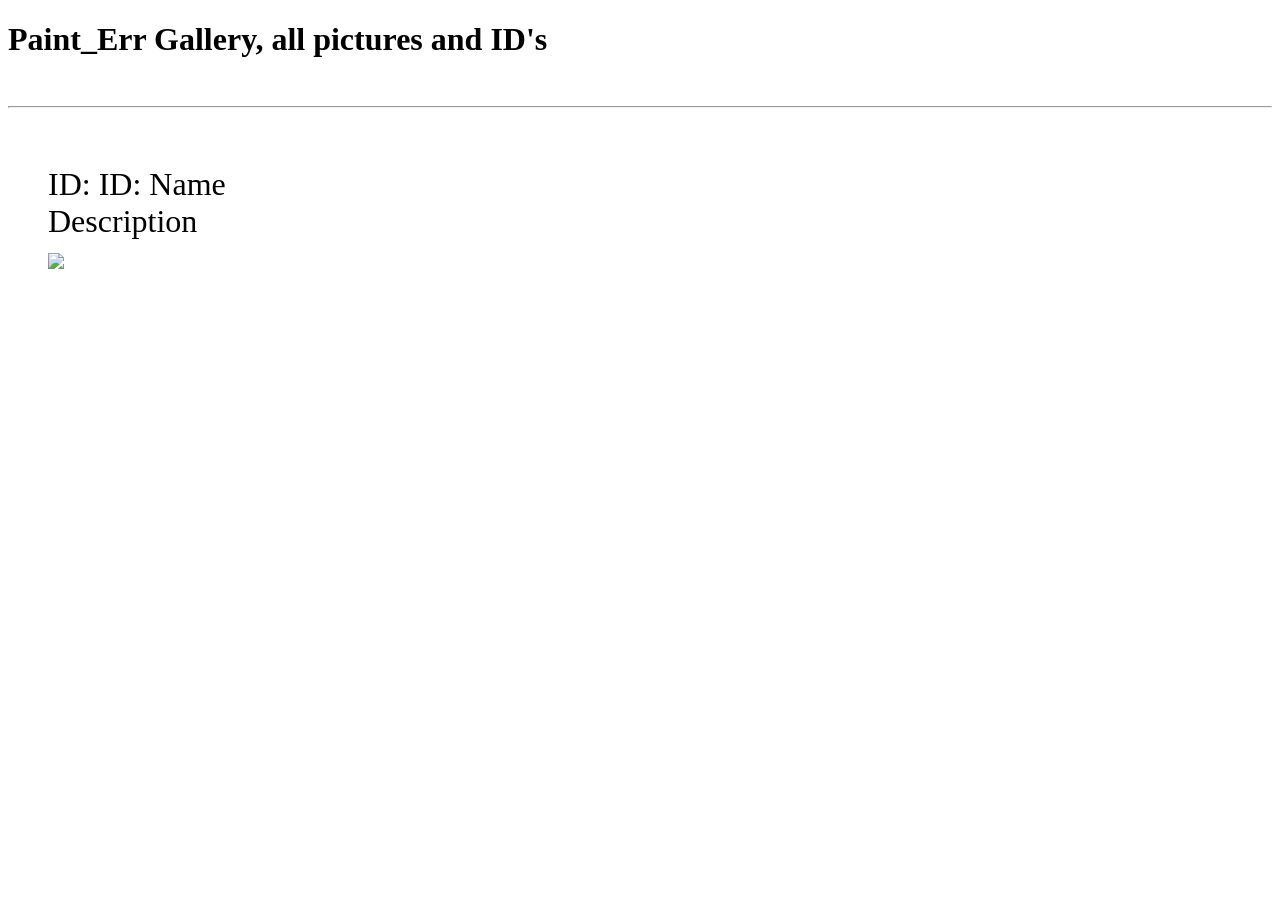
==== lib/PaintErrGallery/target/classes/templates/gallery.html @ 9765e351 "gallery v1" ====
<!DOCTYPE HTML>
<html xmlns:th="http://www.thymeleaf.org">

<head>

    <title>Paint_Err Gallery</title>

    <meta charset="UTF-8" />

    <link rel="stylesheet" href="css/style.css"/>

</head>

<body>

<div id="content">


        <h1>Paint_Err Gallery, all pictures and ID's</h1>

        <br/>
        <hr/>
        <br/>

        <ul style="font-size: 200%; list-style: none;">

            <th:block th:each=" img : ${images} ">
                <li th:with="src=${'data:image/png;charset=utf-8;base64,' + img.img}">
                    ID: <span th:text="${img.ID}">ID</span>: <span th:text="${img.name}">Name</span> <br/>
                    <span th:text="${img.description}">Description</span> <br/>
                    <img src="#" th:src="${src}" style="width: 40%;"/>
                </li>
            </th:block>

        </ul>

</div>

<script src="js/nav.js"></script>

</body>

</html>
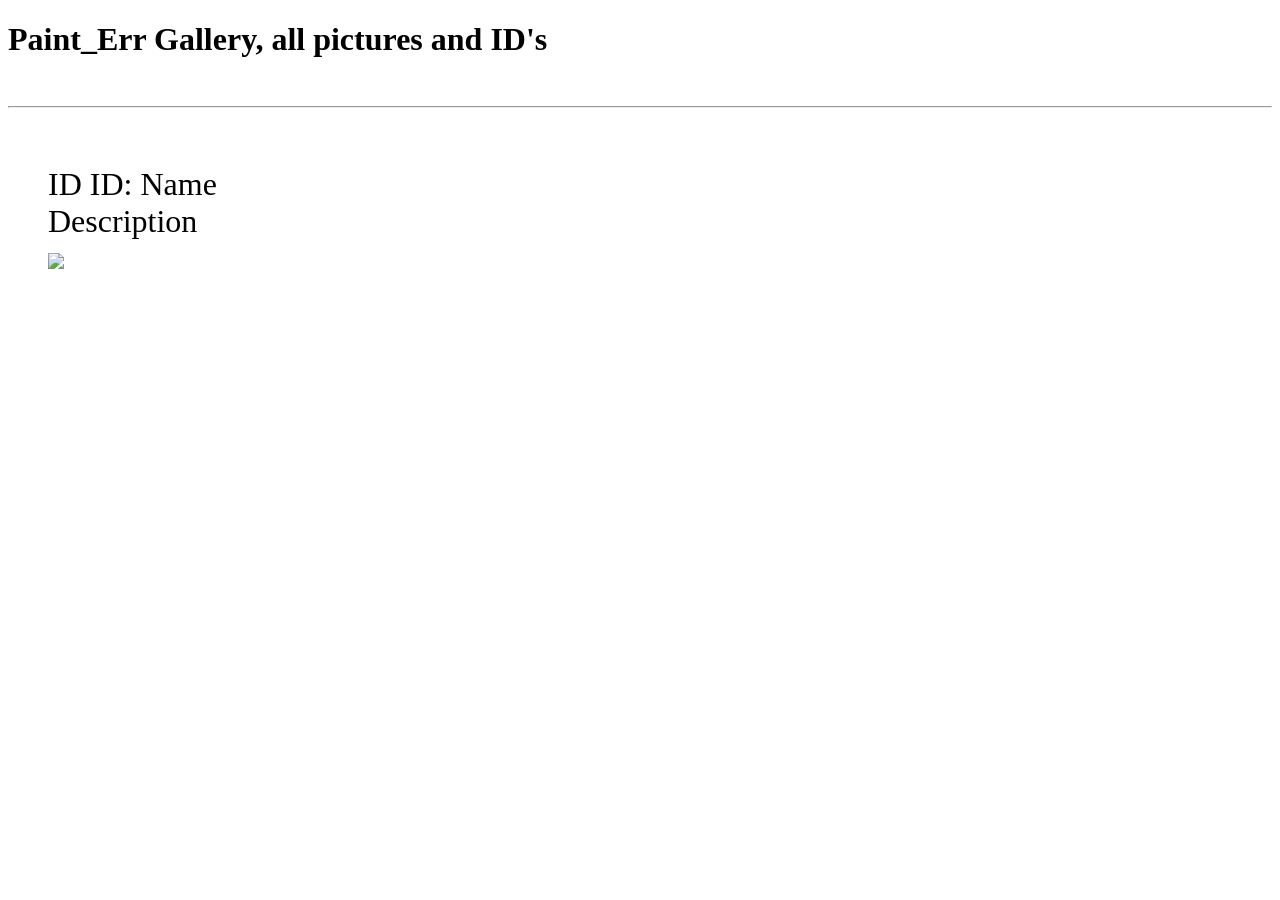
==== commit 5d46abfd: "gallery styling and improved new image saving" ====
--- a/lib/PaintErrGallery/target/classes/templates/gallery.html
+++ b/lib/PaintErrGallery/target/classes/templates/gallery.html
@@ -25,9 +25,9 @@
         <ul style="font-size: 200%; list-style: none;">
 
             <th:block th:each=" img : ${images} ">
-                <li th:with="src=${'data:image/png;charset=utf-8;base64,' + img.img}">
-                    ID: <span th:text="${img.ID}">ID</span>: <span th:text="${img.name}">Name</span> <br/>
-                    <span th:text="${img.description}">Description</span> <br/>
+                <li th:with="src=${'data:image/png;charset=utf-8;base64,' + img.Img}">
+                    ID <span th:text="${img.ID}">ID</span>: <span th:text="${img.Name}">Name</span> <br/>
+                    <span th:text="${img.Description}">Description</span> <br/>
                     <img src="#" th:src="${src}" style="width: 40%;"/>
                 </li>
             </th:block>
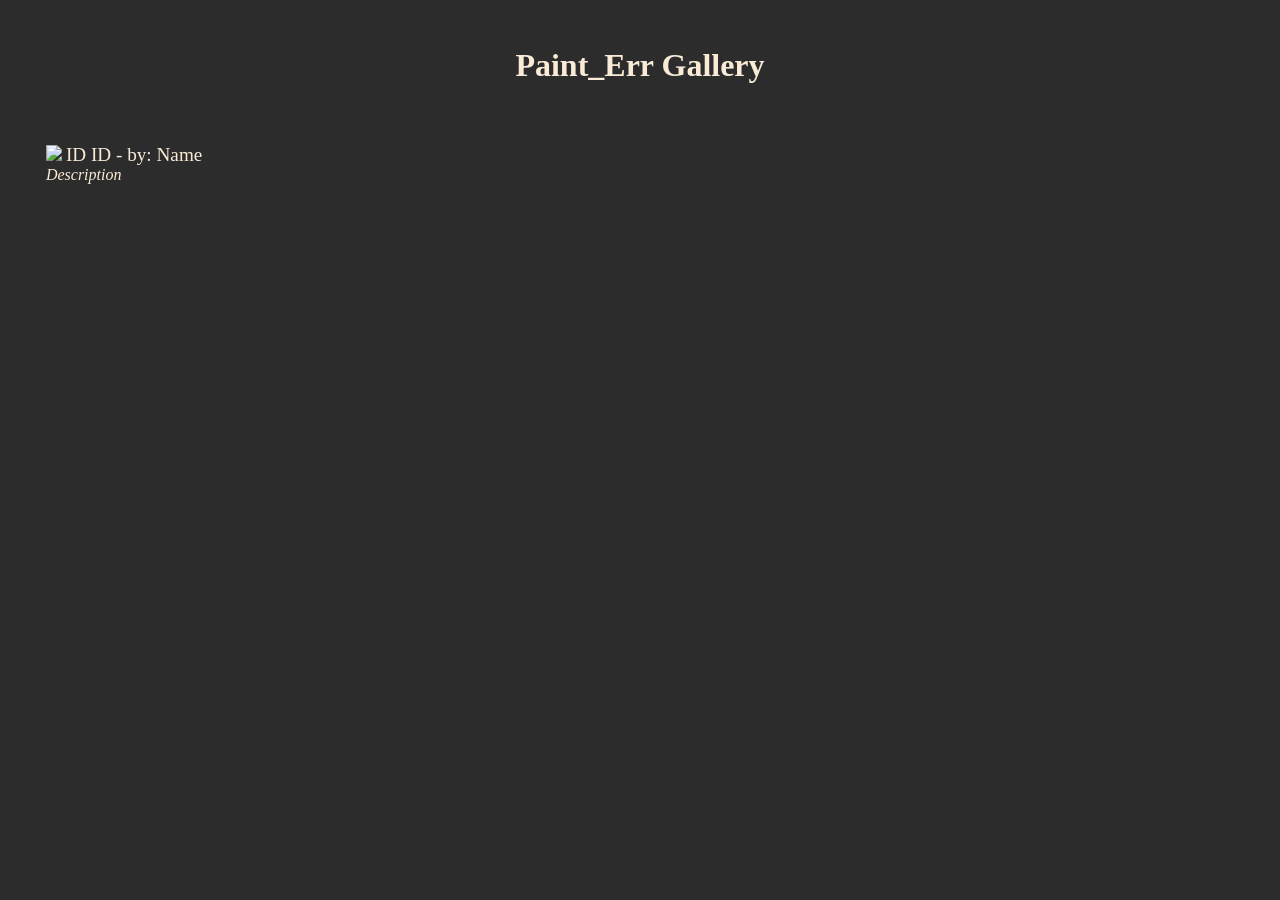
==== commit 4a763aaf: "gallery" ====
--- a/lib/PaintErrGallery/target/classes/templates/gallery.html
+++ b/lib/PaintErrGallery/target/classes/templates/gallery.html
@@ -7,36 +7,43 @@
 
     <meta charset="UTF-8" />
 
-    <link rel="stylesheet" href="css/style.css"/>
+    <style>
+        span {}
+        .text {font-size: 120%;}
+        a {
+            margin: 3%;
+            float: left;
+            width: 25%;
+            text-decoration: none;
+            color: antiquewhite;
+        }
+        img {width: 100%;}
+    </style>
 
 </head>
 
-<body>
+<body style="background-color: #2C2C2C">
 
 <div id="content">
 
+    <br/>
 
-        <h1>Paint_Err Gallery, all pictures and ID's</h1>
+    <h1 align="center" style="color: antiquewhite">Paint_Err Gallery</h1>
 
-        <br/>
-        <hr/>
-        <br/>
+    <div id="images">
 
-        <ul style="font-size: 200%; list-style: none;">
+        <th:block th:each=" img : ${images} ">
+            <a th:with="src=${'data:image/png;charset=utf-8;base64,' + img.Img},url=${'/gallery?id=' + img.ID}" th:href="${url}">
+                <img src="#" th:src="${src}" />
+                <span class="text">ID <span th:text="${img.ID}">ID</span> - by: <span th:text="${img.Name}">Name</span></span> <br/>
+                <i><span th:text="${img.Description}">Description</span></i>
+            </a>
+        </th:block>
 
-            <th:block th:each=" img : ${images} ">
-                <li th:with="src=${'data:image/png;charset=utf-8;base64,' + img.Img}">
-                    ID <span th:text="${img.ID}">ID</span>: <span th:text="${img.Name}">Name</span> <br/>
-                    <span th:text="${img.Description}">Description</span> <br/>
-                    <img src="#" th:src="${src}" style="width: 40%;"/>
-                </li>
-            </th:block>
-
-        </ul>
+    </div>
 
 </div>
 
-<script src="js/nav.js"></script>
 
 </body>
 
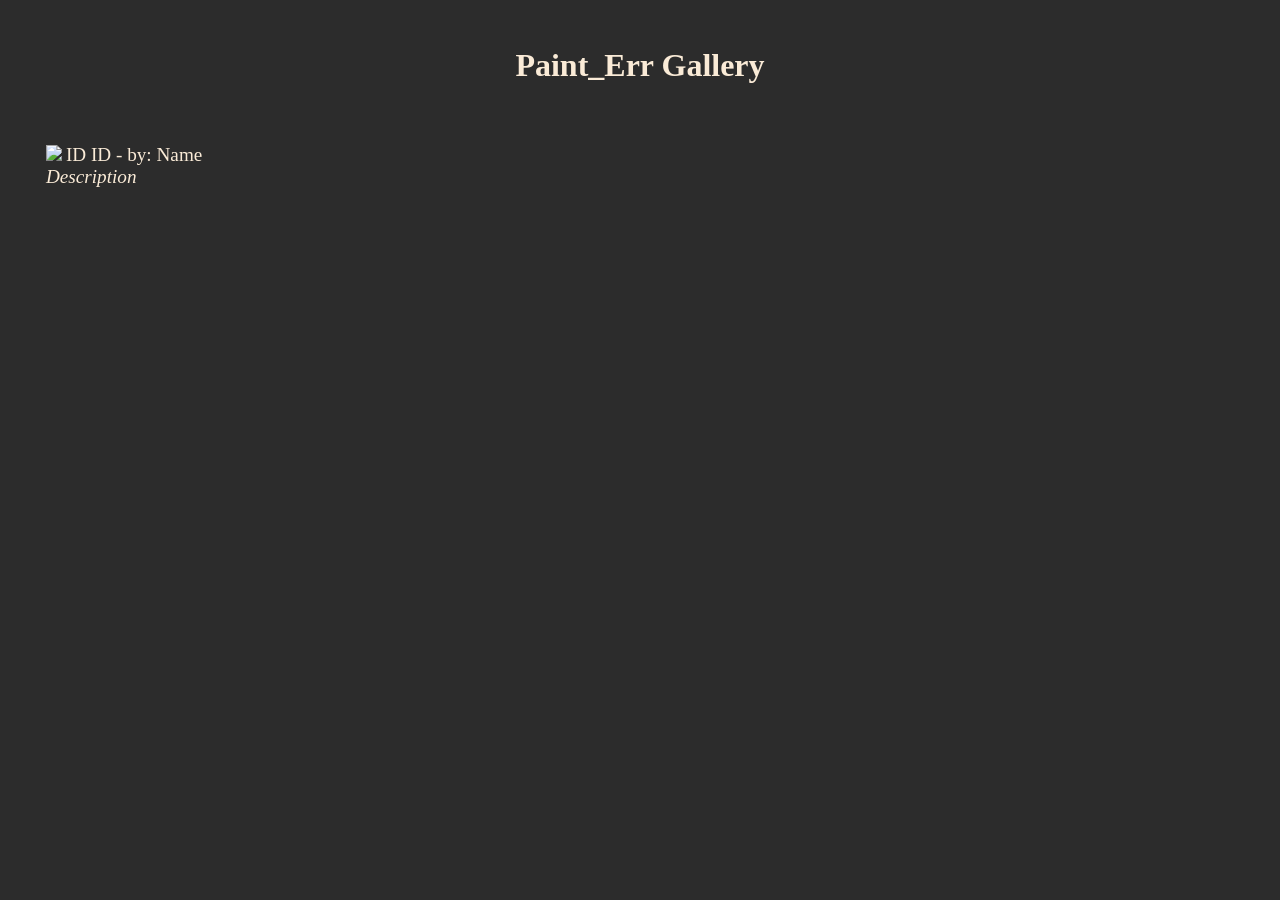
==== commit 1d170faf: "gallery finishing touches" ====
--- a/lib/PaintErrGallery/target/classes/templates/gallery.html
+++ b/lib/PaintErrGallery/target/classes/templates/gallery.html
@@ -8,7 +8,19 @@
     <meta charset="UTF-8" />
 
     <style>
-        span {}
+        .content {
+            padding-left: 8%;
+        }
+        .breakClear {
+            clear:both;
+            height:0;
+            margin:0;
+            font-size: 1px;
+            line-height: 0;
+        }
+        span {
+            font-family: "Palatino Linotype", "Book Antiqua", Palatino, serif;
+        }
         .text {font-size: 120%;}
         a {
             margin: 3%;
@@ -16,6 +28,7 @@
             width: 25%;
             text-decoration: none;
             color: antiquewhite;
+            font-family: "Palatino Linotype", "Book Antiqua", Palatino, serif;
         }
         img {width: 100%;}
     </style>
@@ -30,14 +43,15 @@
 
     <h1 align="center" style="color: antiquewhite">Paint_Err Gallery</h1>
 
-    <div id="images">
+    <div id="images" th:with="counter=0">
 
-        <th:block th:each=" img : ${images} ">
-            <a th:with="src=${'data:image/png;charset=utf-8;base64,' + img.Img},url=${'/gallery?id=' + img.ID}" th:href="${url}">
+        <th:block th:each=" img, row : ${images} " th:with="current=${row.index + 1}">
+            <a th:with="src=${'data:image/png;charset=utf-8;base64,' + img.Img},url=${'/gallery/' + img.ID}" th:href="${url}">
                 <img src="#" th:src="${src}" />
                 <span class="text">ID <span th:text="${img.ID}">ID</span> - by: <span th:text="${img.Name}">Name</span></span> <br/>
-                <i><span th:text="${img.Description}">Description</span></i>
+                <i style="max-height: 20px;"><span style="max-height: 20px;" class="text" th:text="${img.Description}">Description</span></i>
             </a>
+            <br class="breakClear" th:if="${current} % 3 == 0" />
         </th:block>
 
     </div>
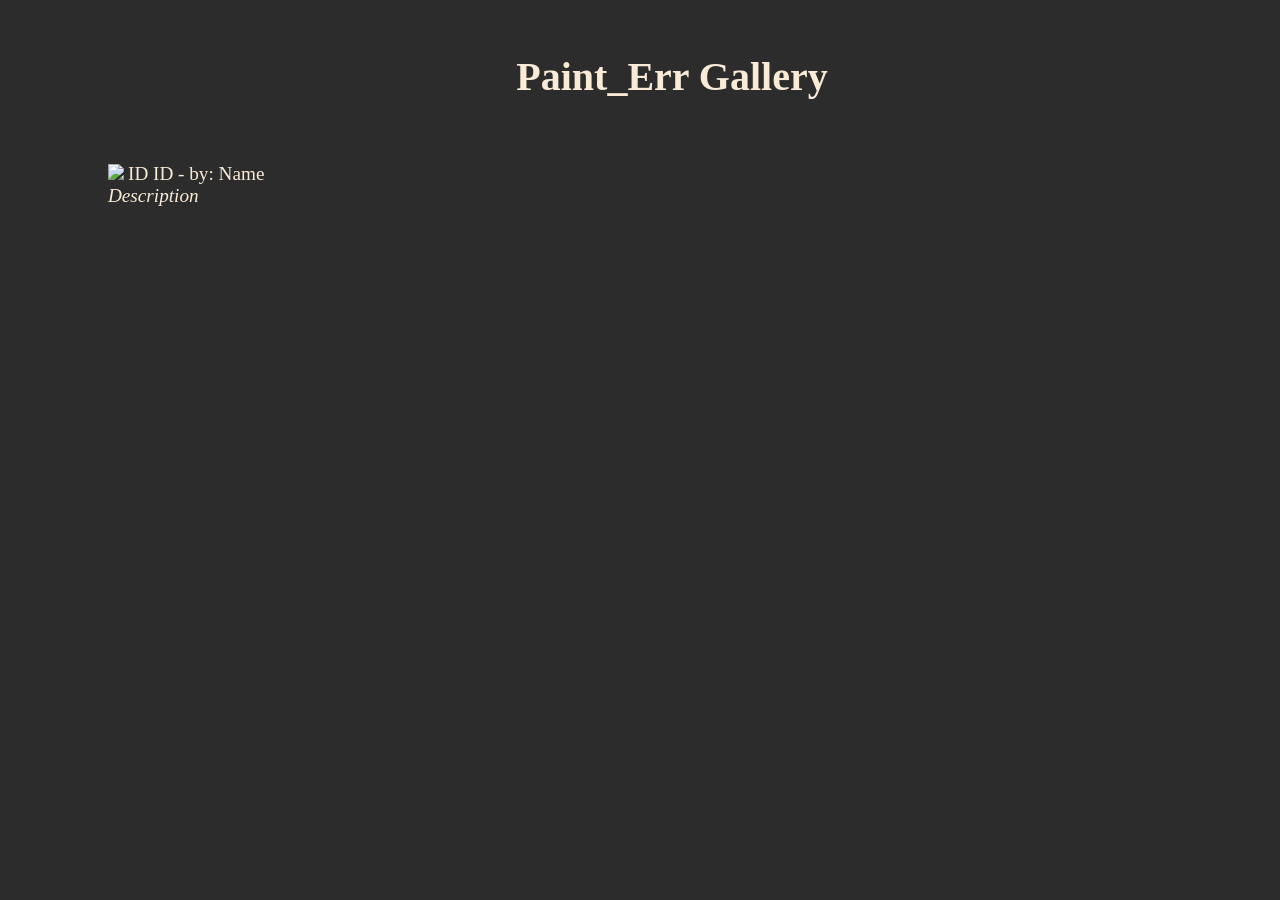
==== commit 991f97dc: "presentation preparation" ====
--- a/lib/PaintErrGallery/target/classes/templates/gallery.html
+++ b/lib/PaintErrGallery/target/classes/templates/gallery.html
@@ -8,9 +8,8 @@
     <meta charset="UTF-8" />
 
     <style>
-        .content {
-            padding-left: 8%;
-        }
+
+        .content {}
         .breakClear {
             clear:both;
             height:0;
@@ -18,10 +17,11 @@
             font-size: 1px;
             line-height: 0;
         }
+        .text {font-size: 120%;}
+
         span {
             font-family: "Palatino Linotype", "Book Antiqua", Palatino, serif;
         }
-        .text {font-size: 120%;}
         a {
             margin: 3%;
             float: left;
@@ -31,17 +31,18 @@
             font-family: "Palatino Linotype", "Book Antiqua", Palatino, serif;
         }
         img {width: 100%;}
+
     </style>
 
 </head>
 
-<body style="background-color: #2C2C2C">
+<body style="background-color: #2C2C2C; padding-left: 5%;">
 
 <div id="content">
 
     <br/>
 
-    <h1 align="center" style="color: antiquewhite">Paint_Err Gallery</h1>
+    <h1 align="center" style="color: antiquewhite; font-size: 250%;">Paint_Err Gallery</h1>
 
     <div id="images" th:with="counter=0">
 
